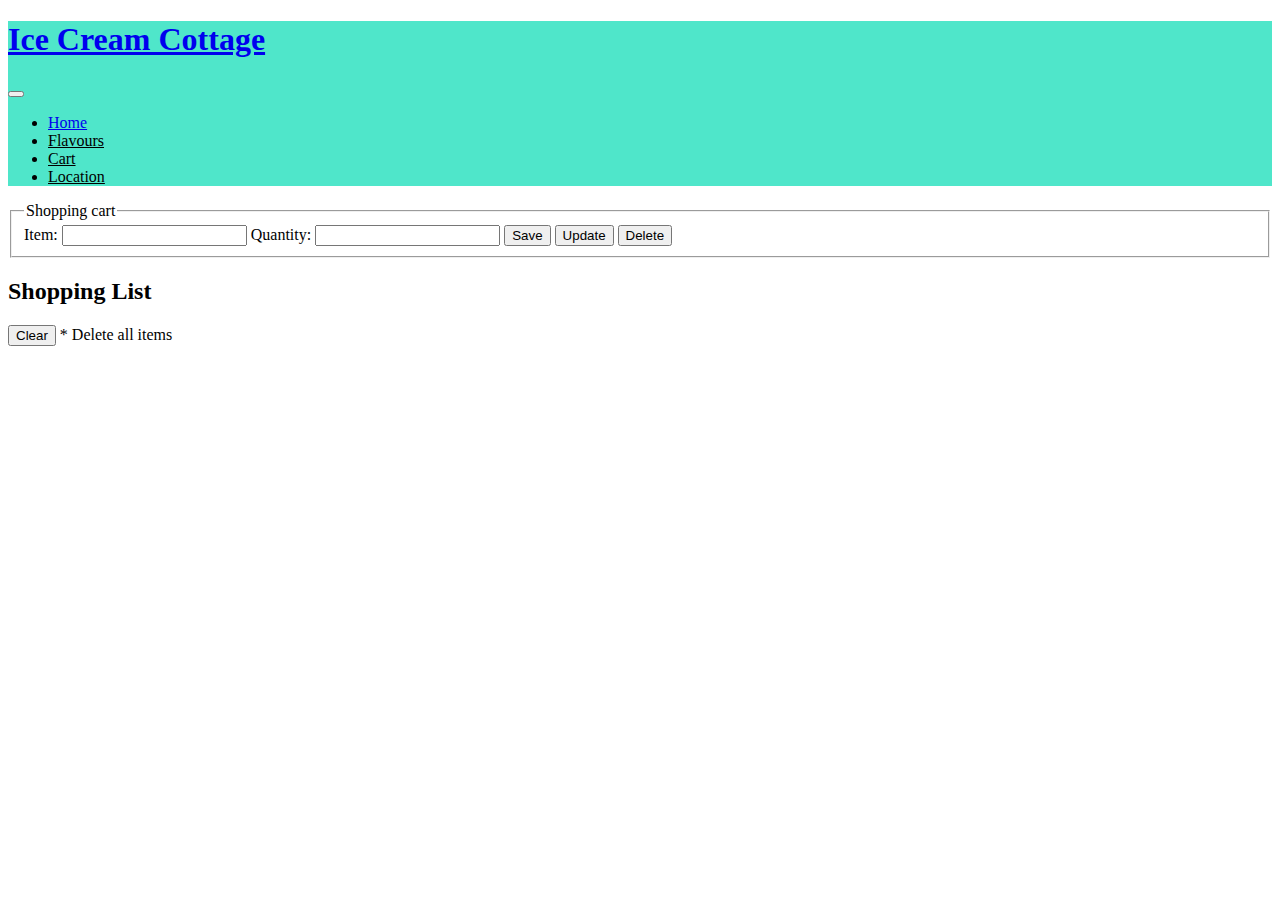
==== Cart.html @ 7dd8bb18 "--- Auto-Git Commit ---" ====
<!doctype html>
<html lang="en-US">
<head>
<title>HTML5 Local Storage Project</title>
<meta charset="UTF-8">
<meta name="viewport" content="width=device-width, initial-scale=1, shrink-to-fit=no">
<meta name="rating" content="General">
<meta name="expires" content="never">
<meta name="language" content="English, EN">
<meta name="description" content="Shopping cart project with HTML5 and JavaScript">
<meta name="keywords" content="HTML5,CSS,JavaScript, html5 session storage, html5 local storage">
<meta name="author" content="dcwebmakers.com">
<script src="Storage.js"></script>
<link rel="stylesheet" href="Cart.css">
</head>
<body>
    <nav class="navbar navbar-expand-lg navbar-light fixed-top" style="background-color:#4FE6CA;">
        <div class="container">
            <a class="navbar-brand" href="Homepage.html"><h1 style="font-family: 'Lobster', cursive;">Ice Cream Cottage</h1></a>
            <button class="navbar-toggler" type="button" data-toggle="collapse" data-target="#navbarSupportedContent" aria-controls="navbarSupportedContent" aria-expanded="false" aria-label="Toggle navigation">
            <span class="navbar-toggler-icon"></span></button>

        <div class="collapse navbar-collapse" id="navbarSupportedContent">
            <ul class="navbar-nav ml-auto">
        <li class="nav-item active" >
            <a class="nav-link" href="Homepage.html">Home</a>
        </li>
        <li class="nav-item">
            <a class="nav-link" href="Flavours.html" style="color: black;">Flavours</a>
        </li>
        <li class="nav-item">
            <a class="nav-link" href="Cart.html" style="color: black;">Cart</a>
        </li>
        <li class="nav-item">
            <a class="nav-link" href="Location.html" style="color: black;">Location</a>
        </li></ul>
        </div>
        </div>
    </nav>
    <form name="ShoppingList">
        <fieldset>
            <legend>Shopping cart</legend>
            <label>Item: <input type="text" name="name"></label>
            <label>Quantity: <input type="text" name="data"></label>
    
            <input type="button" value="Save"   onclick="SaveItem()">
            <input type="button" value="Update" onclick="ModifyItem()">
            <input type="button" value="Delete" onclick="RemoveItem()">
        </fieldset>
        <div id="items_table">
            <h2>Shopping List</h2>
            <table id="list"></table>
            <label><input type="button" value="Clear" onclick="ClearAll()">
            * Delete all items</label>
        </div>
    </form>
    
</body>
---- Cart.css ----
.topnav a {
    float: right;
    color: black;
    padding: 18px;
    text-decoration: none;
    font-size: 23px;
    font-weight: bold;
  }
  
  #navbar-brand{  /*the name of the icecream shop*/
    color: black;
    font-size: 200px;
    position: absolute; /*positions my text relative to its closest positioned ancestor*/
    text-align: center;
    font-style: italic;
    font-family: cursive;
  }
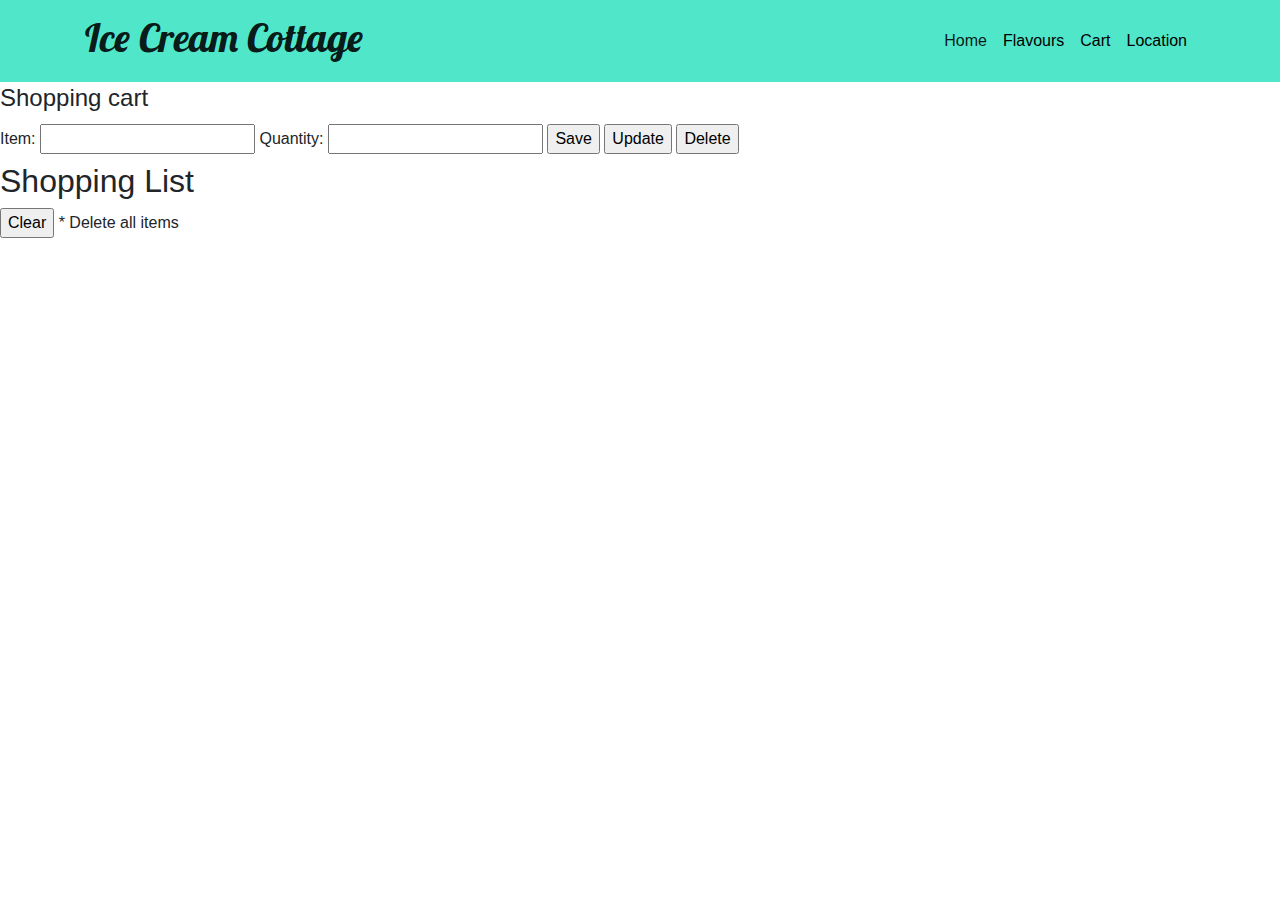
==== commit dbb2d771: "Updated Flavors" ====
--- a/Cart.html
+++ b/Cart.html
@@ -10,6 +10,13 @@
 <meta name="description" content="Shopping cart project with HTML5 and JavaScript">
 <meta name="keywords" content="HTML5,CSS,JavaScript, html5 session storage, html5 local storage">
 <meta name="author" content="dcwebmakers.com">
+<link rel="stylesheet" href="https://stackpath.bootstrapcdn.com/bootstrap/4.5.2/css/bootstrap.min.css">
+<script src="https://code.jquery.com/jquery-3.5.1.slim.min.js"></script>
+<script src="https://cdn.jsdelivr.net/npm/popper.js@1.16.1/dist/umd/popper.min.js"></script>
+<script src="https://stackpath.bootstrapcdn.com/bootstrap/4.5.2/js/bootstrap.min.js"></script>
+<link rel="preconnect" href="https://fonts.googleapis.com">
+<link rel="preconnect" href="https://fonts.gstatic.com" crossorigin>
+<link href="https://fonts.googleapis.com/css2?family=Lobster&display=swap" rel="stylesheet">
 <script src="Storage.js"></script>
 <link rel="stylesheet" href="Cart.css">
 </head>
@@ -37,7 +44,7 @@
         </div>
         </div>
     </nav>
-    <form name="ShoppingList">
+    <form name="ShoppingList" style="margin-top: 80px;">
         <fieldset>
             <legend>Shopping cart</legend>
             <label>Item: <input type="text" name="name"></label>
@@ -53,6 +60,5 @@
             <label><input type="button" value="Clear" onclick="ClearAll()">
             * Delete all items</label>
         </div>
-    </form>
-    
+    </form>    
 </body>